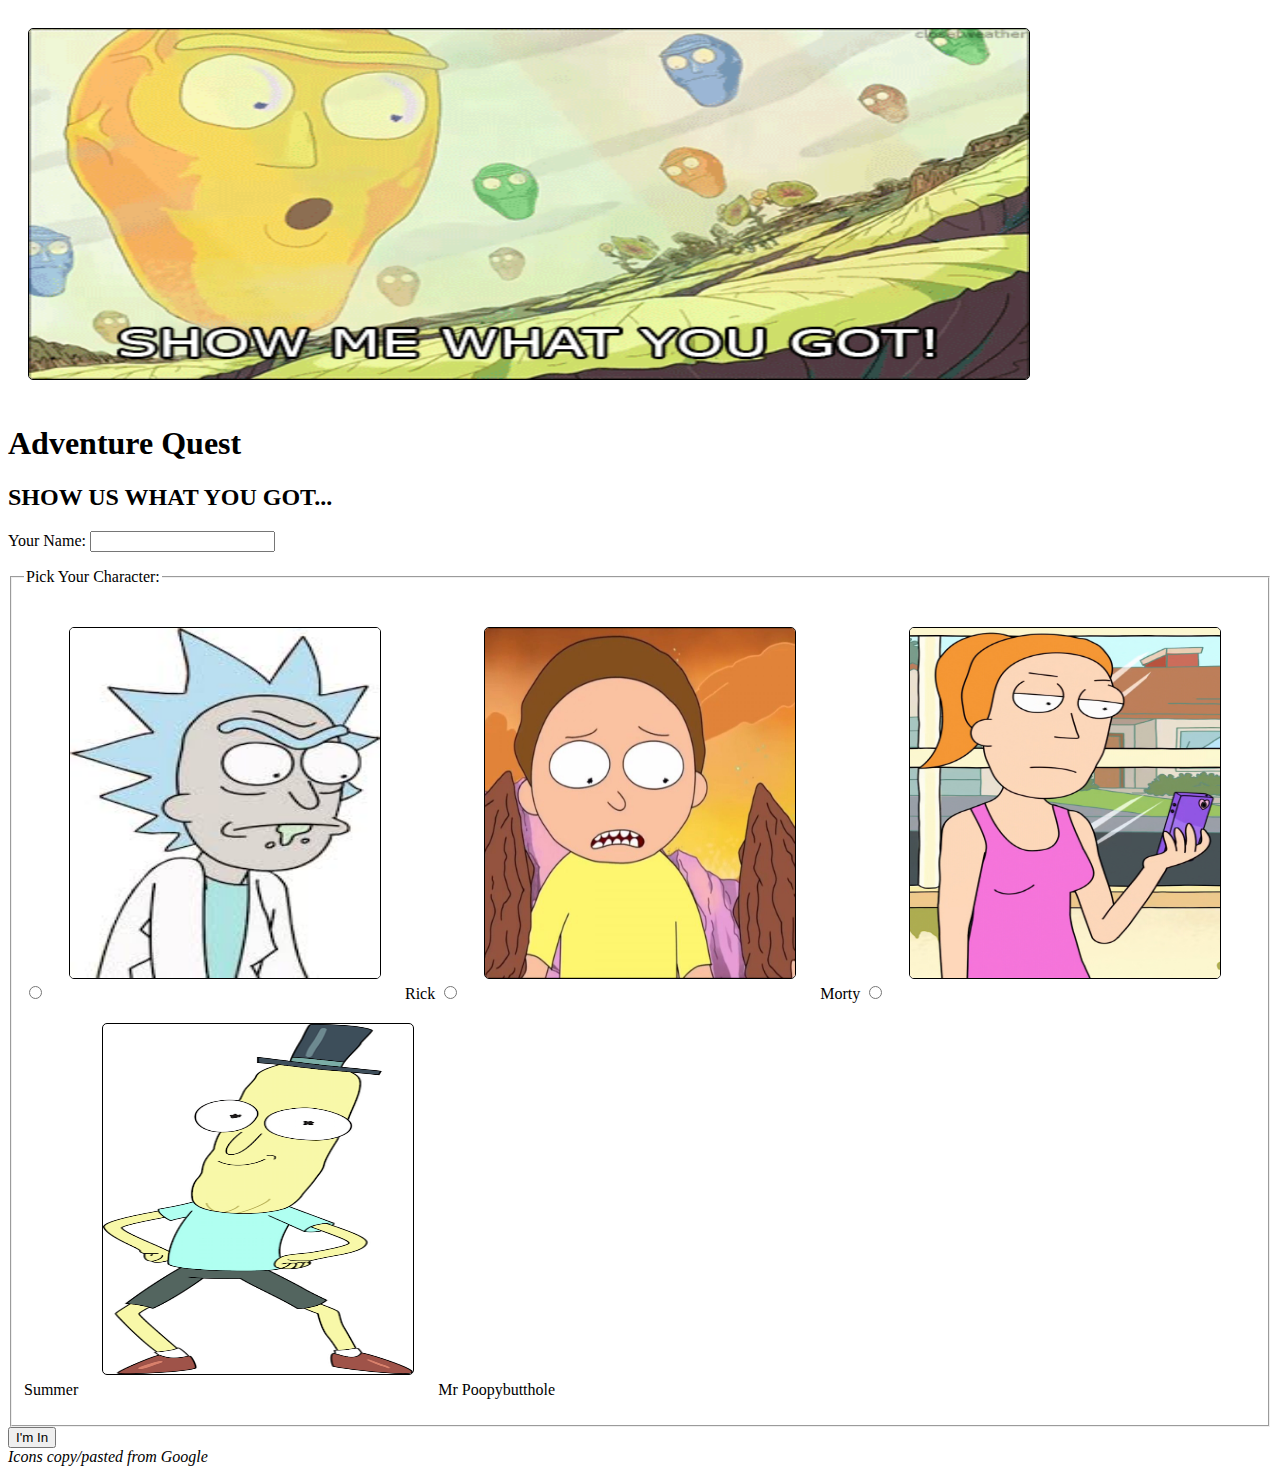
==== index.html @ 54dbef14 "added html and sj" ====
<!DOCTYPE html>
<html lang="en">
<head>
    <meta charset="UTF-8">
    <meta name="viewport" content="width=device-width, initial-scale=1.0">
    <meta http-equiv="X-UA-Compatible" content="ie=edge">
    <link rel="stylesheet" href="common/main.css">
    <!-- <link rel="stylesheet" href="home/home.css"> -->
    <title>Adventure Quiz</title>
</head>
<body>
    <header> 
        <img id="head" src="assets/show me.gif">
        <h1> Adventure Quest</h1>
    </header>

    <main>
        <h2>SHOW US WHAT YOU GOT...</h2>
        <form id="user-sign-up">
            <p class="text-prompt">
            <label for="name"> Your Name:</label>
            <input id="name" name="name" required>
            </p>
            <fieldset>
                <legend>Pick Your Character:</legend>
                <p id="characters">
                    <label>
                        <input type="radio" name="race" required value="rick">
                        <img src="assets/rick.jpeg">
                        Rick
                    </label>
                    <label>
                        <input type="radio" name="race" required value="morty">
                        <img src="assets/morty.jpg">
                        Morty
                    </label>
                    <label>
                        <input type="radio" name="race" required value="summer">
                        <img src="assets/Summer.jpg">
                        Summer
                    </label>
                    <label type="radio" name="race" required value="mrBP">
                        <img src="assets/Mr_poopy_butthole.png">
                        Mr Poopybutthole
                    </label>
                </p>
            </fieldset>
            <button> I'm In</button>
        </form>
    </main>
    <footer>
        <cite>
        Icons copy/pasted from Google
        </cite>
    </footer>
    <script type="module" src="home/home.js"></script>
</body>
</html>
---- common/main.css ----
#head {
    display: inline-block;
    width:1000px;
    height: 800px;
    margin: 20px;
    font-size: 20px;
    height: 350px;
    border-radius: 5px;
}
img{
    display: inline-block;
    width:310px;
    border: solid 1px black;
    margin: 20px;
    font-size: 20px;
    height: 350px;
    border-radius: 5px;
}
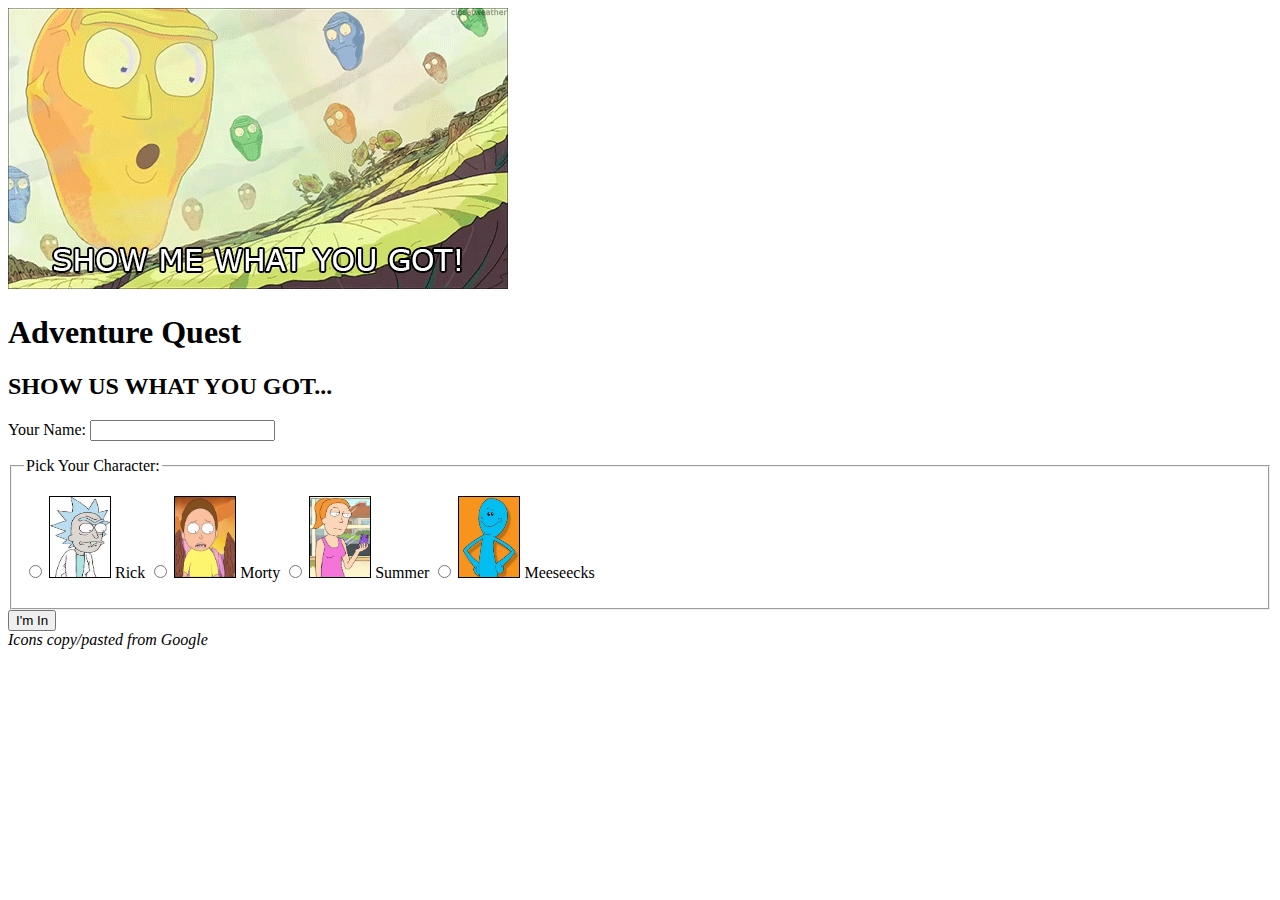
==== commit bd0184ba: "added js" ====
--- a/index.html
+++ b/index.html
@@ -6,7 +6,7 @@
     <meta http-equiv="X-UA-Compatible" content="ie=edge">
     <link rel="stylesheet" href="common/main.css">
     <!-- <link rel="stylesheet" href="home/home.css"> -->
-    <title>Adventure Quiz</title>
+    <title>Epic Adventure Quiz</title>
 </head>
 <body>
     <header> 
@@ -24,24 +24,25 @@
             <fieldset>
                 <legend>Pick Your Character:</legend>
                 <p id="characters">
-                    <label>
+                    <label> 
                         <input type="radio" name="race" required value="rick">
-                        <img src="assets/rick.jpeg">
+                        <img class="small-img" src="assets/rick.jpeg">
                         Rick
                     </label>
                     <label>
                         <input type="radio" name="race" required value="morty">
-                        <img src="assets/morty.jpg">
+                        <img class="small-img" src="assets/morty.jpg">
                         Morty
                     </label>
                     <label>
                         <input type="radio" name="race" required value="summer">
-                        <img src="assets/Summer.jpg">
+                        <img class="small-img" src="assets/Summer.jpg">
                         Summer
                     </label>
-                    <label type="radio" name="race" required value="mrBP">
-                        <img src="assets/Mr_poopy_butthole.png">
-                        Mr Poopybutthole
+                    <label>
+                    <input type="radio" name="race" required value="mrBP">
+                        <img class="small-img" src="assets/meeseks.jpg">
+                        Meeseecks
                     </label>
                 </p>
             </fieldset>
--- a/common/main.css
+++ b/common/main.css
@@ -1,18 +1,8 @@
- #head {
-    display: inline-block;
-    width:1000px;
-    height: 800px;
-    margin: 20px;
-    font-size: 20px;
-    height: 350px;
-    border-radius: 5px;
+header{
+    width: 2000px;
 }
-img{
-    display: inline-block;
-    width:310px;
-    border: solid 1px black;
-    margin: 20px;
-    font-size: 20px;
-    height: 350px;
-    border-radius: 5px;
+.small-img{
+width: 60px;
+border:1px solid black;
+height: 80px;
 }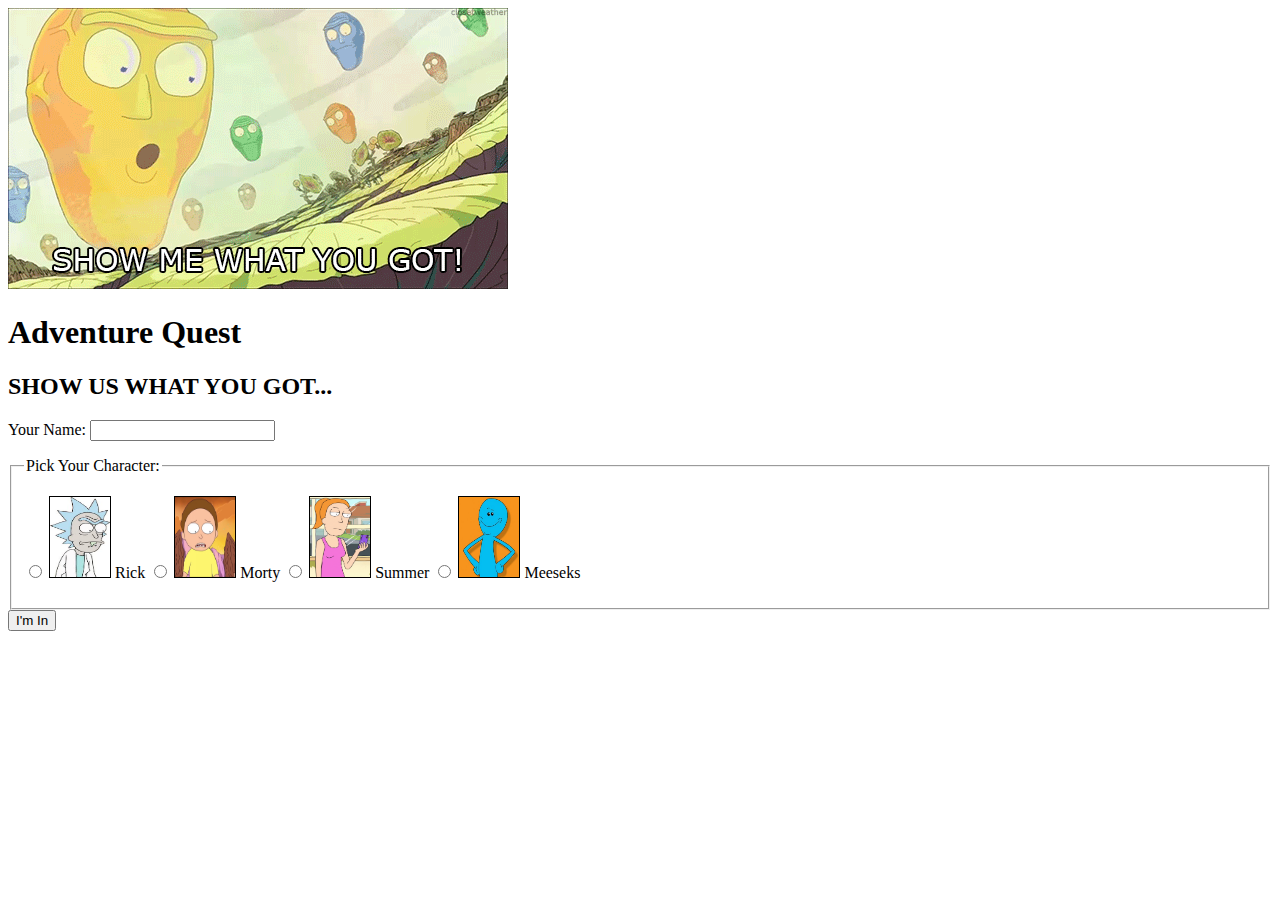
==== commit 9dd4ef86: "commit" ====
--- a/index.html
+++ b/index.html
@@ -26,34 +26,31 @@
                 <p id="characters">
                     <label> 
                         <input type="radio" name="race" required value="rick">
-                        <img class="small-img" src="assets/rick.jpeg">
+                        <img class="small-img" src="assets/characters/rick.jpg">
                         Rick
                     </label>
                     <label>
                         <input type="radio" name="race" required value="morty">
-                        <img class="small-img" src="assets/morty.jpg">
+                        <img class="small-img" src="assets/characters/morty.jpg">
                         Morty
                     </label>
                     <label>
                         <input type="radio" name="race" required value="summer">
-                        <img class="small-img" src="assets/Summer.jpg">
+                        <img class="small-img" src="assets/characters/Summer.jpg">
                         Summer
                     </label>
                     <label>
-                    <input type="radio" name="race" required value="mrBP">
-                        <img class="small-img" src="assets/meeseks.jpg">
-                        Meeseecks
+                    <input type="radio" name="race" required value="meeseks">
+                        <img class="small-img" src="assets/characters/meeseks.jpg">
+                        Meeseks
                     </label>
                 </p>
             </fieldset>
-            <button> I'm In</button>
+            <button>I'm In</button>
+           
         </form>
     </main>
-    <footer>
-        <cite>
-        Icons copy/pasted from Google
-        </cite>
-    </footer>
-    <script type="module" src="home/home.js"></script>
+   
+    <script type="module" src="./home/home.js"></script>
 </body>
 </html>--- a/home/home.css
+++ b/home/home.css
@@ -0,0 +1,34 @@
+.text-prompt {
+    display: block;
+    margin: 10px 0;
+}
+
+.text-prompt label {
+    display: block;
+    margin-bottom: 5px;
+    font-size: 1.1em;
+    font-weight: bolder;
+}
+
+.text-prompt input {
+    display: block;
+    padding: 5px;
+    font-size: 1.1em;
+}
+
+#avatars {
+    display: flex;
+    align-items: center;
+    flex-wrap: wrap;
+}
+
+#avatars label {
+    display: flex;
+    align-items: center;
+    justify-content: center;
+    margin: 0 10px 10px;
+}
+
+#avatars input, #avatars img {
+    margin: 0 7px;
+}
